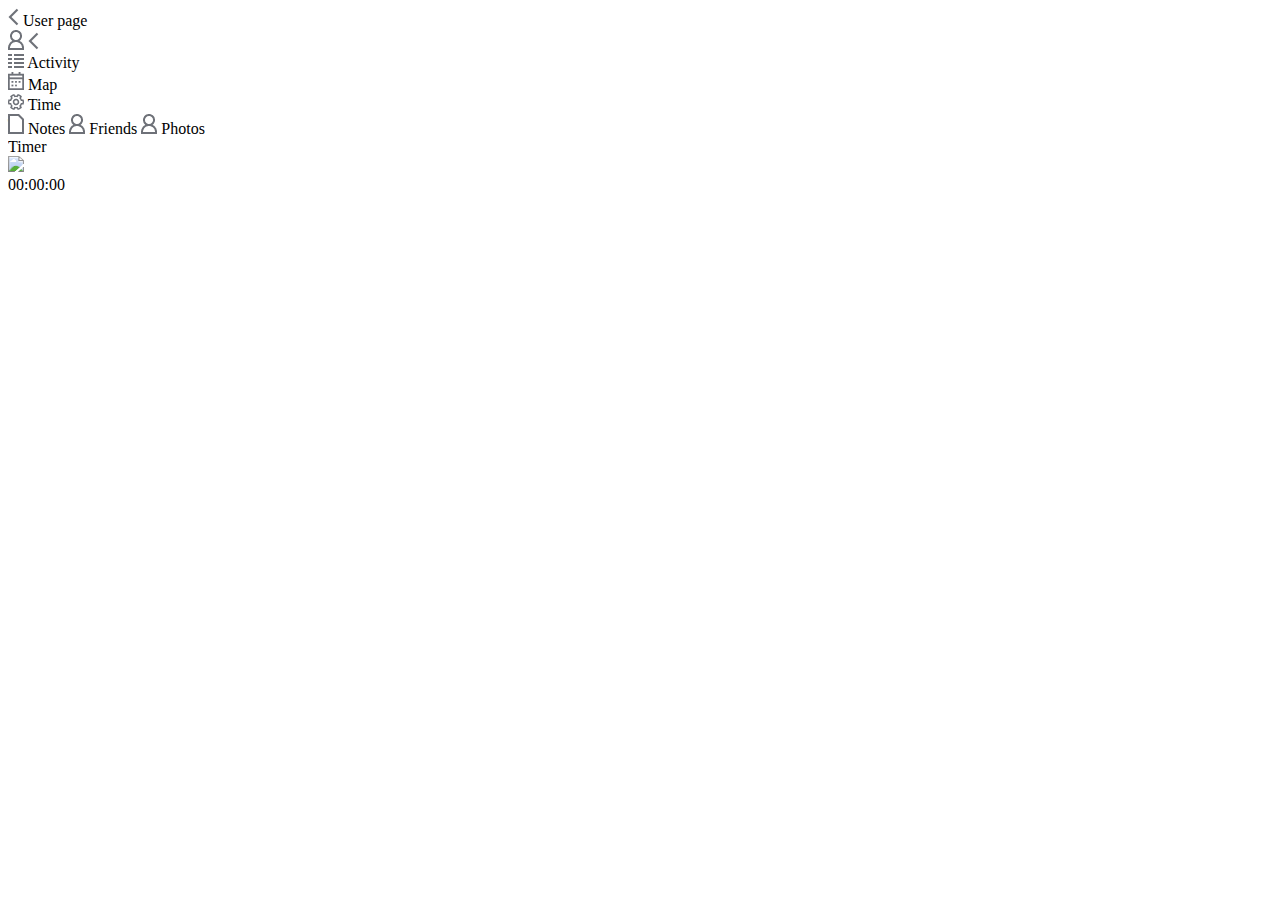
==== src/taimer.html @ 62665b90 "standart no change fail" ====
<!DOCTYPE html>
<html lang="en">
<head>
</head>
    <body>
        <div class="title">
            <div class="high-title">
                <div class="left-items-container">
                    <img src="img/icon/arrow.png"/>
                    <span>User page</span>
                </div>
                <div class="right-items-container">
                    <img src="img/icon/man.png">
                    <img src="img/icon/arrow.png"/>
                </div>
            </div>
            <div class="low-title">
                <div class="low-title-right-items-container">
                    <div class="low-title-right-items-container-activity-container">
                        <img src="img/icon/activity.png" class="one">
                        <span class="profile" onclick=load_index()>Activity</span>
                    </div>
                    <div class="low-title-right-items-container-map-container">
                        <img src="img/icon/map.png">
                        <span onclick=load_location() class="map">Map</span>
                    </div>
                    <div class="low-title-right-items-container-time-container">
                        <img src="img/icon/setting.png">
                        <span class="time">Time</span>
                    </div>
                </div>
                <div class="low-title-left-items-container">
                    <img src="img/icon/document.png" class="one">
                    <span>Notes</span>
                    <img src="img/icon/man.png">
                    <span>Friends</span>
                    <img src="img/icon/man.png">
                    <span>Photos</span>
                </div>
            </div>
        </div>
    <div class="main-content">
        <div class="timer">
            <div class="timer-title">
                <span>Timer</span>
                <div class="timer-titel-icons">
                    <img src="src/img/icon/arrow-up.png">
                </div>
            </div>
            <div class="timer-time">
                <span>00:00:00</span>
            </div>
        </div>
    </div>
    </body>
</html>
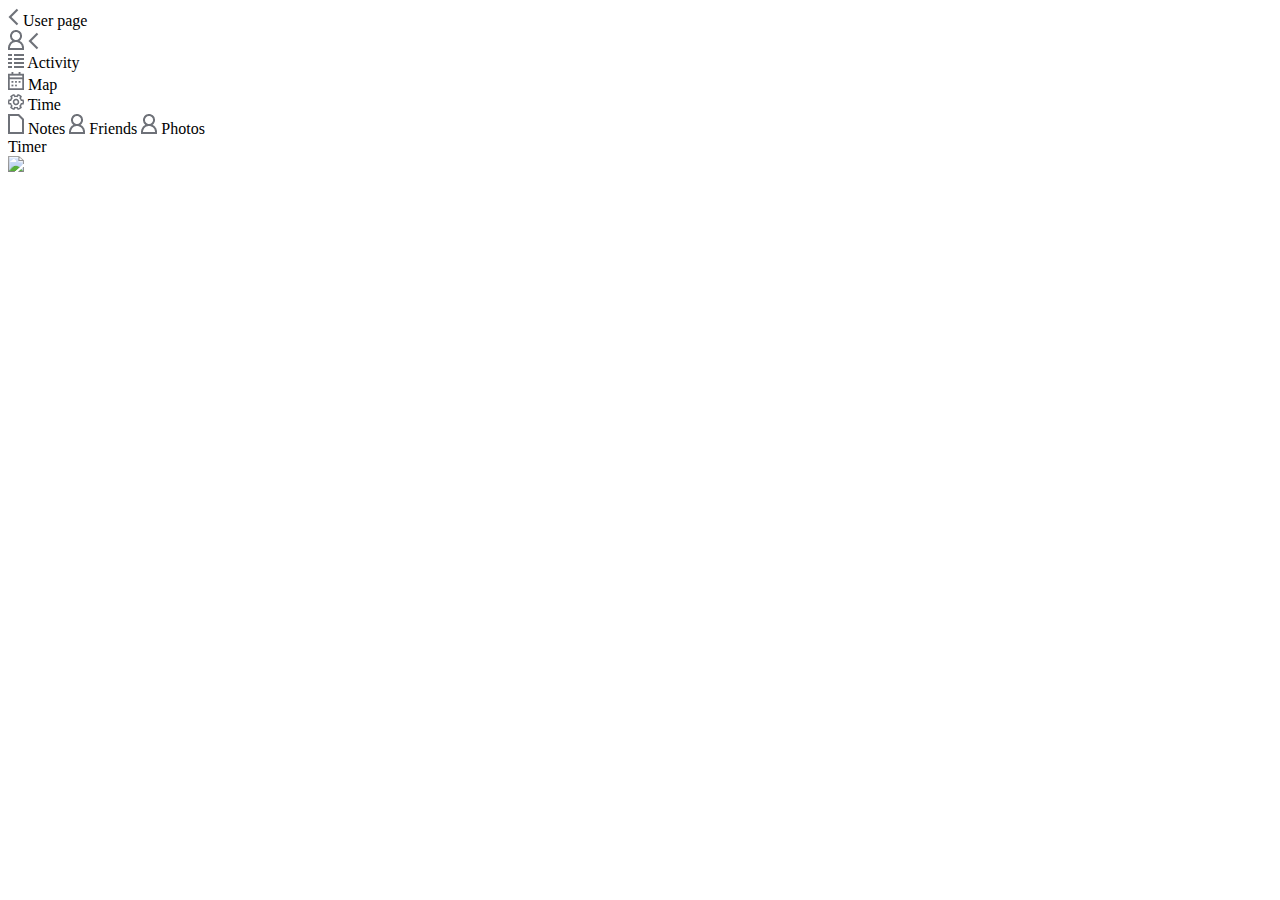
==== commit 1e6b33d2: "delete 00:00:00 in span" ====
--- a/src/taimer.html
+++ b/src/taimer.html
@@ -48,7 +48,7 @@
                 </div>
             </div>
             <div class="timer-time">
-                <span>00:00:00</span>
+                <span></span>
             </div>
         </div>
     </div>
